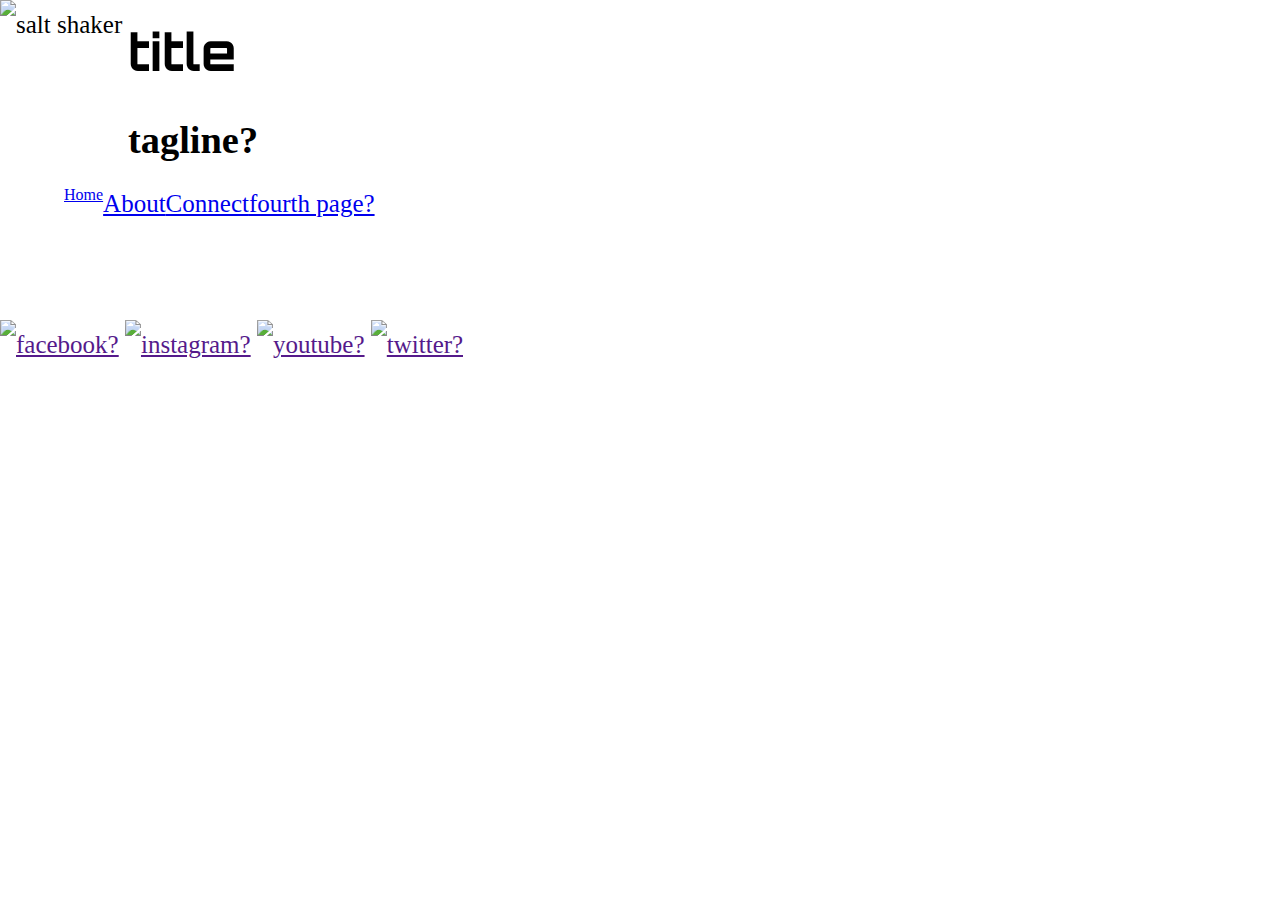
==== Saltiest hacker website/index.html @ f1b44772 "Merge pull request #1 from saltiest-hacker/Dionne-Stratton" ====
<!DOCTYPE html>
<html lang="en">

<head>
  <meta charset="UTF-8">
  <meta name="viewport" content="width=device-width, initial-scale=1.0">
  <title>site name</title>
  <link href="https://fonts.googleapis.com/css2?family=Orbitron&display=swap" rel="stylesheet">
  <link rel="stylesheet" href="./style/index.css">
</head>

<body>
  <header>
      <a class="visually-hidden" href="#main-content">click here to skip to main content</a>
    <div class="container">
      <img class="logo" src="" alt="salt shaker">
      <div class="text-box">
        <h1>title</h1>
          <h2>tagline?</h2>
      </div>

    </div>
    <nav>
      <a class="button1" href="index.html">Home</a>
      <a class="button2" href="about.html">About</a>
      <a class="button3" href="contact.html">Connect</a>
      <a class="button4" href="?.html">fourth page?</a>
    </nav>
    </div>
  </header>
  <span id="main-content"></span>
  <div class="mainbody">
    <section class="section1">
      <img src="" alt="">
    </section>
  </div>
  <footer>
    <!-- social media buttons? -->
    <div class=icons>
      <a href="">
        <img src="" alt="facebook?"></a>
      <a href="">
        <img src="" alt="instagram?"></a>
      <a href="">
        <img src="" alt="youtube?"></a>
        <a href="">
          <img src="" alt="twitter?"></a>
    </div>
  </footer>
</body>

</html>
---- Saltiest hacker website/style/index.css ----
*{
  padding:0;
  margin:0;
  box-sizing:border-box;
}

html {
  font-size:62.5%;
}

body{
  line-height:2;
  font-size:2.5rem;
  font-family: 
}

.visually-hidden {
  clip: rect(0 0 0 0);
  clip-path: inset(50%);
  height: 1px;
  overflow: hidden;
  position: absolute;
  white-space: nowrap;
  width: 1px;
}

header{
  height:30vh;
  background-color:
  background-image:
  background-repeat:no-repeat;
  background-size:cover;
  background-position:center top;
  background-attachment:fixed;
}

.container {
  display: flex;
}

.logo {
  width: 10vw;
}

h1 {
  font-family: 'Orbitron', sans-serif;
}

h2 {
  font-family:
  margin-top: 
  margin-left: 
}

.text-box {
  width: 80%;
  font-size: 2vw;
}

nav {
  display: flex;
  margin-left: 5%;
  margin-bottom: 1%;
  margin-right: 60%;
}

.button1 {
  color:
  text-decoration: none;
  background-color:
  padding: 0 5%;
  font-size:1.6rem;
  height: 2%;
}

nav a {
  color:
  text-decoration: none;
  background-color:
  padding:
  font-size:1.6rem;
  height:
}

nav a:hover {
  background-color:
  color:
  animation-name: navhover;
  animation-duration: 6s;
  animation-iteration-count: 10;
}

@keyframes navhover {
  0%   {background-color: 
  25%  {background-color: 
  50%  {background-color: 
  75%  {background-color: 
  100% {background-color:
}

.section1 {
  display: flex;
  flex-shrink: 3;
  margin: 1%;
  justify-content: center;
}

.section1 img {
  width: 49%;
  object-fit: contain;
}

.aboutbox {
  width: 52%;
  display:inline-block;
  margin-top: 10%;
  margin-left: 5%
  margin-bottom: 5%;
  padding-left: 5%;
  color:
  font-size: 2vw;
  }



.pic {
  display: flex;
  flex-direction: column;
  text-align: center;
  font-size:1.4rem;
  margin: 1% 0;
}

.pic img {
  width: 20vw;
  height: 20vw;
}

footer {
  background-color:
  padding-top: 5%;
  margin-top: 5%;
}


.contactbutton {
  background-color: 
  color: 
  padding: 1% 3%;
  height: 2%;
  font-size:1.5rem;
  text-decoration: none;
}

.contactbutton:hover {
  background-color:
  color: 
  animation-name: navhover;
  animation-duration: 6s;
  animation-iteration-count: 10;
}

.icons {
  display:flex;
  justify-content: center;
}

@media (max-width: 800px) {
  .logo {
    width: 20vw;
  }
  .text-box {
    width: 80%;
    font-size: 3vw;
  }
  .pic img {
    width: 30vw;
    height: 30vw;
  }

  .aboutbox {
    font-size: 2vw;
  }
}

@media (max-width: 500px) {
  .logo {
    width: 30vw;
  }
  .text-box {
    width: 80%;
    font-size: 3.5vw;
  }
  header{
    height:45vh;
  }
  nav {
    display: flex;
    flex-direction: column;
    align-items: center;
    margin: 0;
  }

  nav a {
    width: 30%;
    text-align: center;
  }
  .pic img {
    width: 40vw;
    height: 40vw;
  }
  .section1 {
    display: flex;
    flex-wrap: wrap;
    justify-content: center;
    width: 100vw;
  }
  .section1 img {
    width: 80%;
  }
  .aboutbox {
    width: 80%;
    font-size: 4vw;
    text-align: center;
  }
}
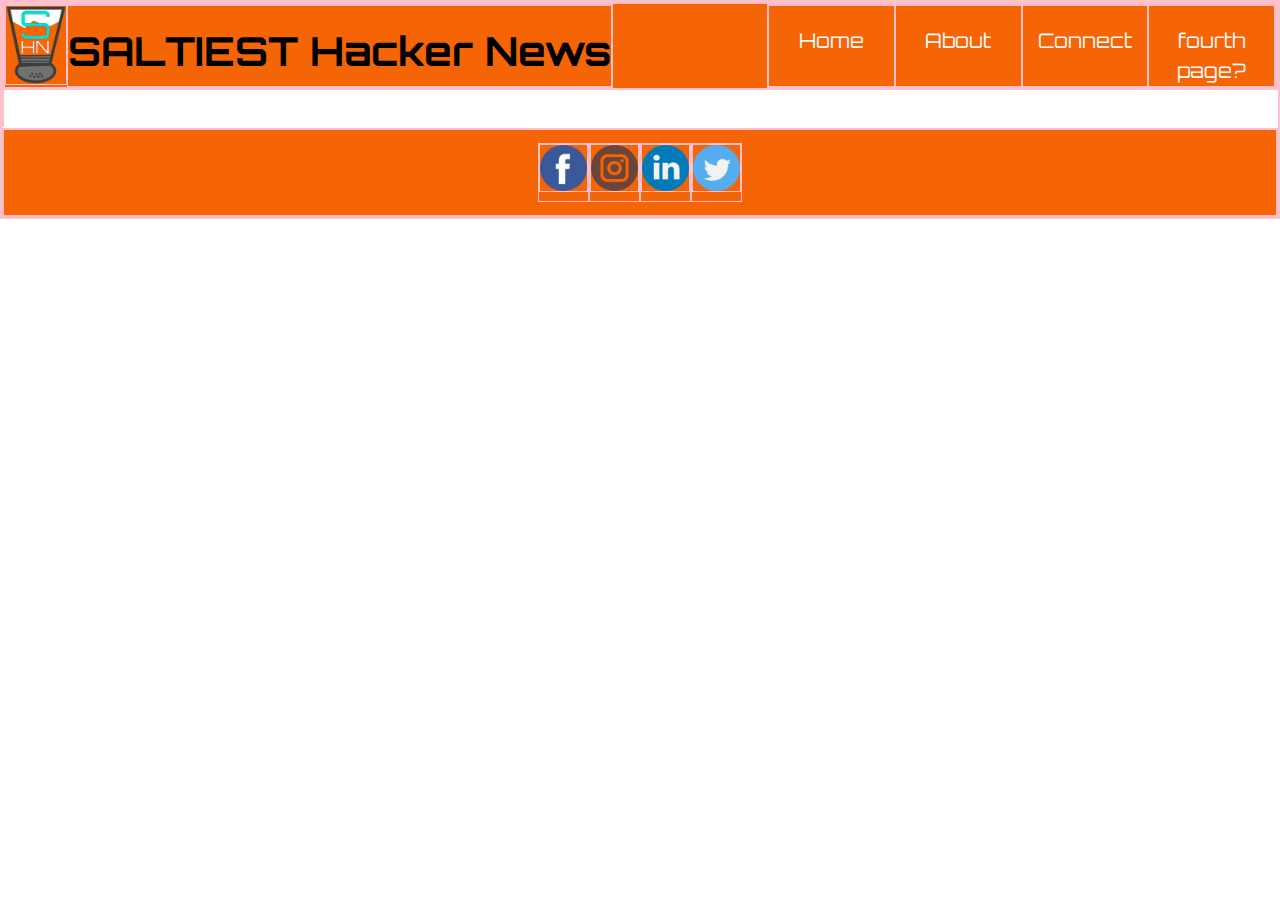
==== commit 319d7d10: "Header/Footer set up, general styles for pages updated" ====
--- a/Saltiest hacker website/index.html
+++ b/Saltiest hacker website/index.html
@@ -4,47 +4,43 @@
 <head>
   <meta charset="UTF-8">
   <meta name="viewport" content="width=device-width, initial-scale=1.0">
-  <title>site name</title>
-  <link href="https://fonts.googleapis.com/css2?family=Orbitron&display=swap" rel="stylesheet">
+  <title>SALTIEST Hacker News</title>
+  <link href="https://fonts.googleapis.com/css2?family=Noto+Sans+JP&family=Orbitron:wght@600&display=swap" rel="stylesheet">
   <link rel="stylesheet" href="./style/index.css">
 </head>
 
 <body>
   <header>
+    <div class = "head-wrapper">
       <a class="visually-hidden" href="#main-content">click here to skip to main content</a>
-    <div class="container">
-      <img class="logo" src="" alt="salt shaker">
-      <div class="text-box">
-        <h1>title</h1>
-          <h2>tagline?</h2>
+      <div class="container">
+        <img class="logo" src="img/SHN_LOGO_FINAL.png" alt="salt shaker">
+          <h1>SALTIEST Hacker News</h1>
+      
       </div>
-
+      <nav>
+        <a class="button1" href="index.html">Home</a>
+        <a class="button2" href="about.html">About</a>
+        <a class="button3" href="contact.html">Connect</a>
+        <a class="button4" href="?.html">fourth page?</a>
+      </nav>
     </div>
-    <nav>
-      <a class="button1" href="index.html">Home</a>
-      <a class="button2" href="about.html">About</a>
-      <a class="button3" href="contact.html">Connect</a>
-      <a class="button4" href="?.html">fourth page?</a>
-    </nav>
     </div>
   </header>
   <span id="main-content"></span>
-  <div class="mainbody">
-    <section class="section1">
-      <img src="" alt="">
-    </section>
-  </div>
+  
+
   <footer>
     <!-- social media buttons? -->
     <div class=icons>
       <a href="">
-        <img src="" alt="facebook?"></a>
+        <img src="img/facebook.png" alt="Facebook Icon"></a>
       <a href="">
-        <img src="" alt="instagram?"></a>
+        <img src="img/instagram.png" alt="Instagram Icon"></a>
       <a href="">
-        <img src="" alt="youtube?"></a>
+        <img src="img/linkedin.png" alt="LinkedIn Icon"></a>
         <a href="">
-          <img src="" alt="twitter?"></a>
+          <img src="img/twitter.png" alt="Twitter Icon"></a>
     </div>
   </footer>
 </body>
--- a/Saltiest hacker website/style/index.css
+++ b/Saltiest hacker website/style/index.css
@@ -2,6 +2,7 @@
   padding:0;
   margin:0;
   box-sizing:border-box;
+  border: 1px pink solid;
 }
 
 html {
@@ -9,9 +10,9 @@
 }
 
 body{
-  line-height:2;
+  line-height:1.5;
   font-size:2.5rem;
-  font-family: 
+  font-family: 'Noto Sans JP', sans-serif;
 }
 
 .visually-hidden {
@@ -24,32 +25,31 @@
   width: 1px;
 }
 
-header{
-  height:30vh;
-  background-color:
-  background-image:
-  background-repeat:no-repeat;
-  background-size:cover;
-  background-position:center top;
-  background-attachment:fixed;
+.head-wrapper{
+  display:flex;
+  flex-direction: row;
+  justify-content: space-between;
+  background-color: #f56505;
+  text-align: center;
 }
 
 .container {
   display: flex;
+  flex-direction: row;
 }
 
 .logo {
-  width: 10vw;
+  height: 8rem;
 }
 
 h1 {
   font-family: 'Orbitron', sans-serif;
+  font-size: 4rem;
+  padding-top: 2.5%;
 }
 
 h2 {
-  font-family:
-  margin-top: 
-  margin-left: 
+  font-family: 'Orbitron', sans-serif;
 }
 
 .text-box {
@@ -58,44 +58,23 @@
 }
 
 nav {
-  display: flex;
-  margin-left: 5%;
-  margin-bottom: 1%;
-  margin-right: 60%;
-}
-
-.button1 {
-  color:
+  font-family: 'Orbitron', sans-serif;
+  display: flex;
+  flex-direction: row;
+  justify-content: space-between;
+  width: 40%;
+}
+
+nav a {
+  color: #f8f8f8;
   text-decoration: none;
-  background-color:
-  padding: 0 5%;
-  font-size:1.6rem;
-  height: 2%;
-}
-
-nav a {
-  color:
-  text-decoration: none;
-  background-color:
-  padding:
-  font-size:1.6rem;
-  height:
+  font-size: 2rem;
+  width: 25%;
+  padding-top: 4%;
 }
 
 nav a:hover {
-  background-color:
-  color:
-  animation-name: navhover;
-  animation-duration: 6s;
-  animation-iteration-count: 10;
-}
-
-@keyframes navhover {
-  0%   {background-color: 
-  25%  {background-color: 
-  50%  {background-color: 
-  75%  {background-color: 
-  100% {background-color:
+  color: #0fd6cd;
 }
 
 .section1 {
@@ -137,9 +116,7 @@
 }
 
 footer {
-  background-color:
-  padding-top: 5%;
-  margin-top: 5%;
+  background-color: #f56505;
 }
 
 
@@ -163,6 +140,16 @@
 .icons {
   display:flex;
   justify-content: center;
+  padding: 1% 0;
+  text-align: center;
+}
+
+.icons a{
+  width: 4%;
+}
+
+.icons img{
+  width: 100%;
 }
 
 @media (max-width: 800px) {
